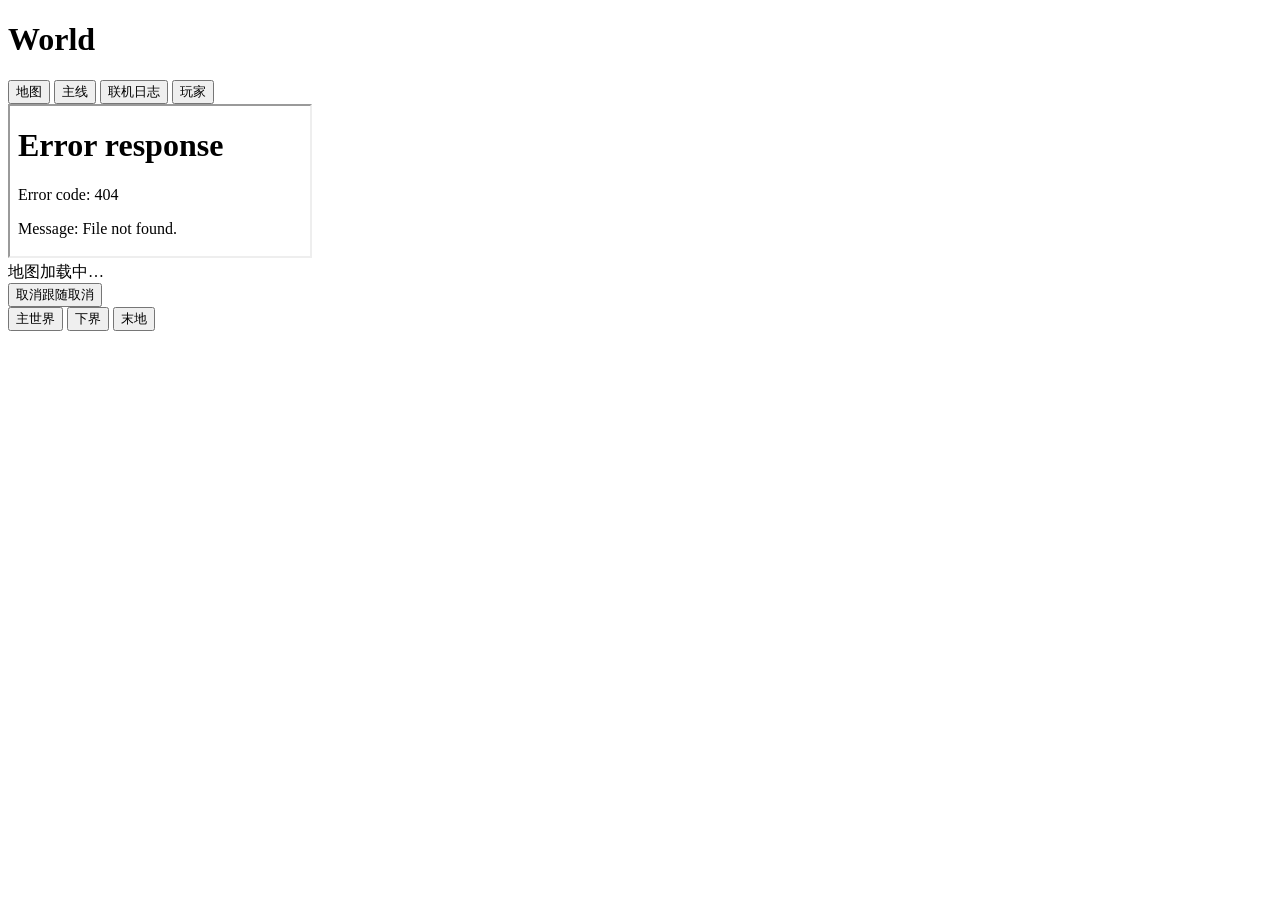
==== dashboard/static/_root.html @ d89ebda8 "Initial release: world dashboard and DeathMarkers plugin A web dashboard for small Paper servers run" ====
<!doctype html>
<html lang="zh-CN">
<head>
<meta charset="utf-8">
<meta name="friends-world-dashboard" content="1">
<meta name="viewport" content="width=device-width, initial-scale=1, viewport-fit=cover">
<title>World</title>
<link rel="icon" href="favicon.ico">
<link rel="stylesheet" href="dashboard/style.css">
</head>
<body>
<header id="top">
  <div class="bar">
    <h1 id="site-title">World</h1>
    <div id="server" class="chips"></div>
  </div>
  <div id="online" class="people"></div>
  <nav id="tabs">
    <button data-tab="map" class="on">地图</button>
    <button data-tab="progress">主线</button>
    <button data-tab="sessions">联机日志</button>
    <button data-tab="players">玩家</button>
  </nav>
</header>
<main>
  <section id="tab-map" class="tab on"><iframe id="map" title="地图" src="map.html"></iframe><div id="maploading">地图加载中…</div>
    <div id="follow" class="gone"><span></span><button type="button"><span class="long">取消跟随</span><span class="short">取消</span></button></div>
    <div id="dims" role="group" aria-label="切换维度">
      <button data-dim="minecraft:overworld" class="on"><i class="dim" style="background:var(--overworld)"></i>主世界</button>
      <button data-dim="minecraft:the_nether"><i class="dim" style="background:var(--the_nether)"></i>下界</button>
      <button data-dim="minecraft:the_end"><i class="dim" style="background:var(--the_end)"></i>末地</button>
    </div></section>
  <section id="tab-progress" class="tab"></section>
  <section id="tab-sessions" class="tab"></section>
  <section id="tab-players" class="tab"></section>
</main>
<script src="dashboard/app.js"></script>
</body>
</html>
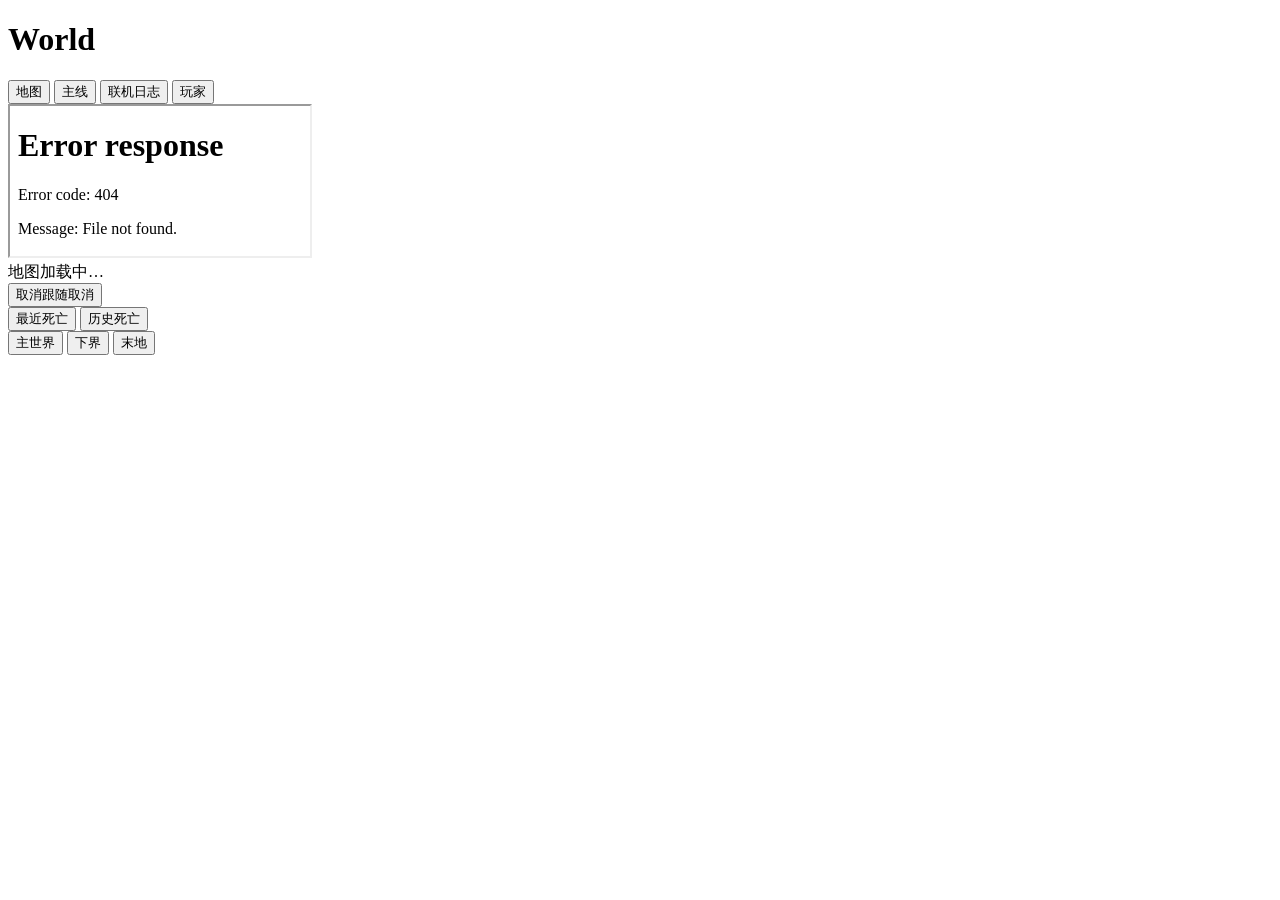
==== commit 0eb3428e: "Map: separate "latest deaths" and "all deaths" gravestone layers DeathMarkers 1.1.0 registers two sq" ====
--- a/dashboard/static/_root.html
+++ b/dashboard/static/_root.html
@@ -25,6 +25,10 @@
 <main>
   <section id="tab-map" class="tab on"><iframe id="map" title="地图" src="map.html"></iframe><div id="maploading">地图加载中…</div>
     <div id="follow" class="gone"><span></span><button type="button"><span class="long">取消跟随</span><span class="short">取消</span></button></div>
+    <div id="deathbtns" role="group" aria-label="死亡记录">
+      <button type="button" data-mode="recent">最近死亡</button>
+      <button type="button" data-mode="all">历史死亡</button>
+    </div>
     <div id="dims" role="group" aria-label="切换维度">
       <button data-dim="minecraft:overworld" class="on"><i class="dim" style="background:var(--overworld)"></i>主世界</button>
       <button data-dim="minecraft:the_nether"><i class="dim" style="background:var(--the_nether)"></i>下界</button>
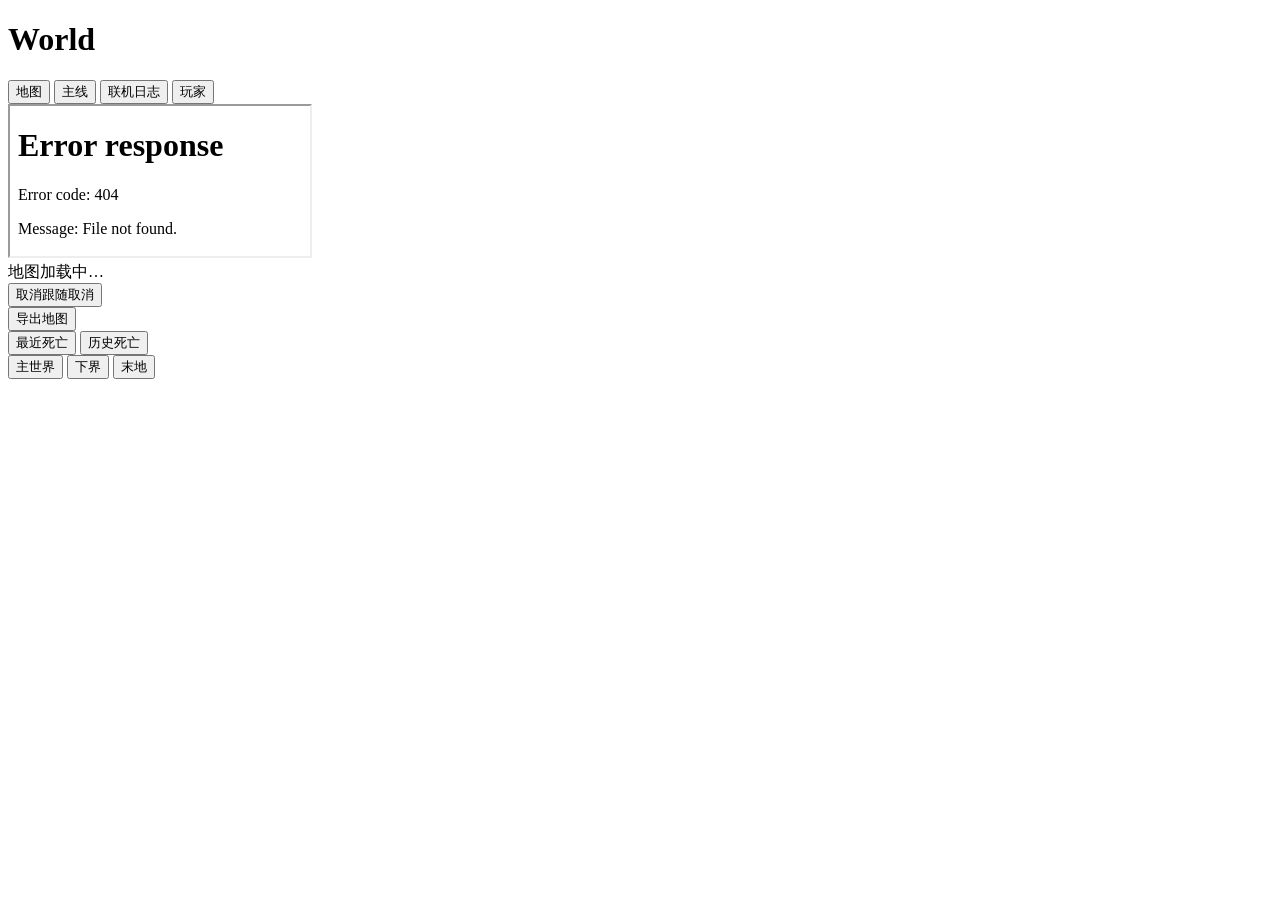
==== commit c2794294: "Server health plugin, status-bar health panel, and map export - plugins/health (DashboardHealth): ev" ====
--- a/dashboard/static/_root.html
+++ b/dashboard/static/_root.html
@@ -15,6 +15,7 @@
     <div id="server" class="chips"></div>
   </div>
   <div id="online" class="people"></div>
+  <div id="healthpanel" class="gone"></div>
   <nav id="tabs">
     <button data-tab="map" class="on">地图</button>
     <button data-tab="progress">主线</button>
@@ -25,10 +26,14 @@
 <main>
   <section id="tab-map" class="tab on"><iframe id="map" title="地图" src="map.html"></iframe><div id="maploading">地图加载中…</div>
     <div id="follow" class="gone"><span></span><button type="button"><span class="long">取消跟随</span><span class="short">取消</span></button></div>
+    <div id="maptools">
+    <button type="button" id="exportbtn">导出地图</button>
     <div id="deathbtns" role="group" aria-label="死亡记录">
       <button type="button" data-mode="recent">最近死亡</button>
       <button type="button" data-mode="all">历史死亡</button>
     </div>
+    </div>
+    <div id="exportpanel" class="gone" role="dialog" aria-label="导出地图"></div>
     <div id="dims" role="group" aria-label="切换维度">
       <button data-dim="minecraft:overworld" class="on"><i class="dim" style="background:var(--overworld)"></i>主世界</button>
       <button data-dim="minecraft:the_nether"><i class="dim" style="background:var(--the_nether)"></i>下界</button>
